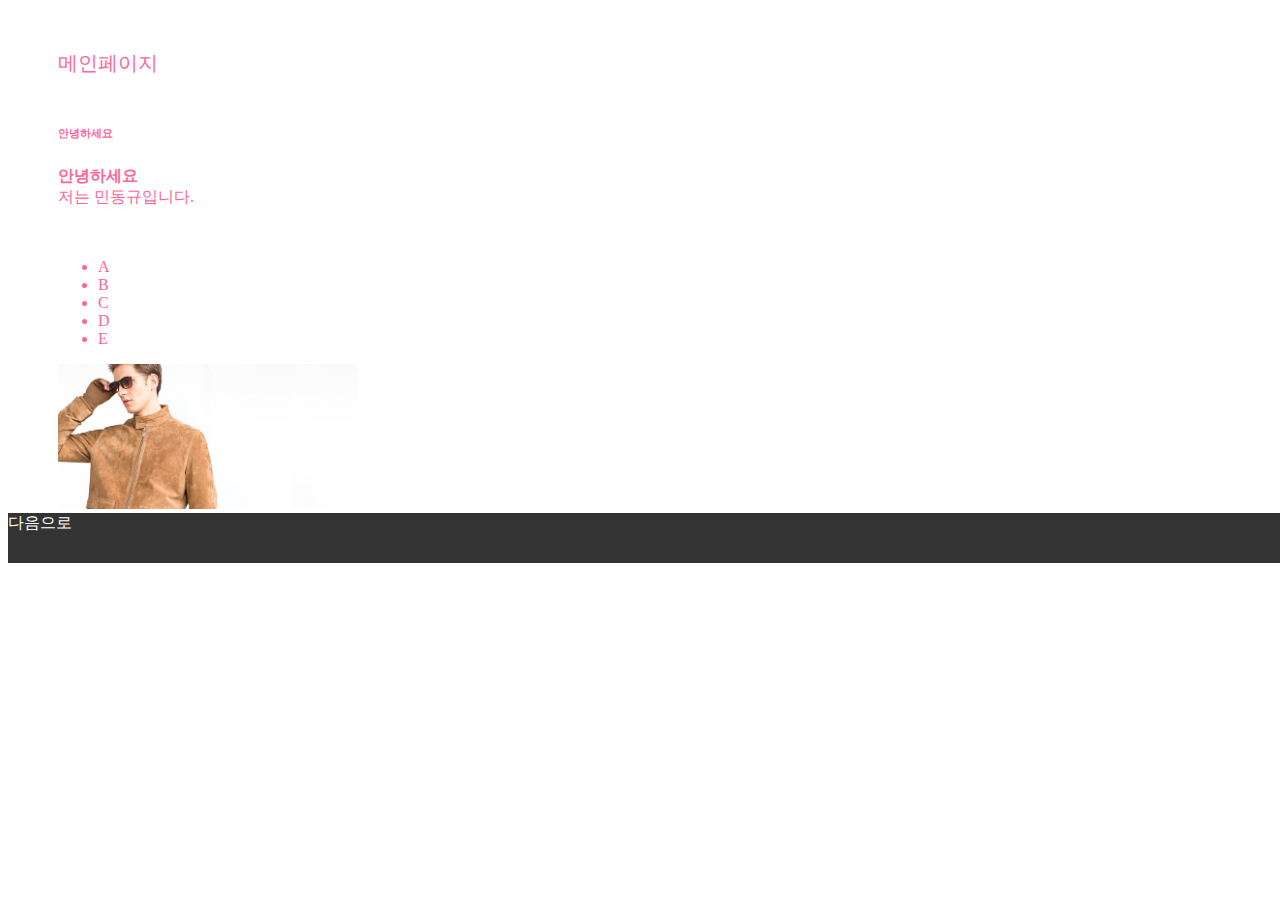
==== index.html @ eaa13fff "첫 수업" ====
<!DOCTYPE html>
<html lang="en">
<head>
	<meta charset="UTF-8">
	<title>oaz-chap1</title>
	<link rel="stylesheet" href="style.css">
</head>
<body>
	<header>
		<p>메인페이지</p>
	</header>

	<div class="contents">
		<div>
			<h6>안녕하세요</h6>
			<p><strong>안녕하세요</strong></br> 저는 민동규입니다.</p>
		</div>
		
		<div>
			<ul>
				<li>A</li>
				<li>B</li>
				<li>C</li>
				<li>D</li>
				<li>E</li>
			</ul>
		</div>
		
		<img src="collection.jpg" alt="" width="300px">
	</div>

	<footer>
			<a href="next.html">
				다음으로
			</a>
	</footer>
</body>
</html>
---- style.css ----
*{
	color: #f69;
}

html, body{
	width: 100%;
	/*background-color: #ddd;*/
}

header {
	font-size: 20px;
	margin: 50px;
}

div{
	margin-top: 50px;
}

a{
	text-decoration : none;
}

footer a{
		color: white;

}

footer{
	background-color: #333;
	height: 50px;
}

.contents{
	margin-left: 50px;
}
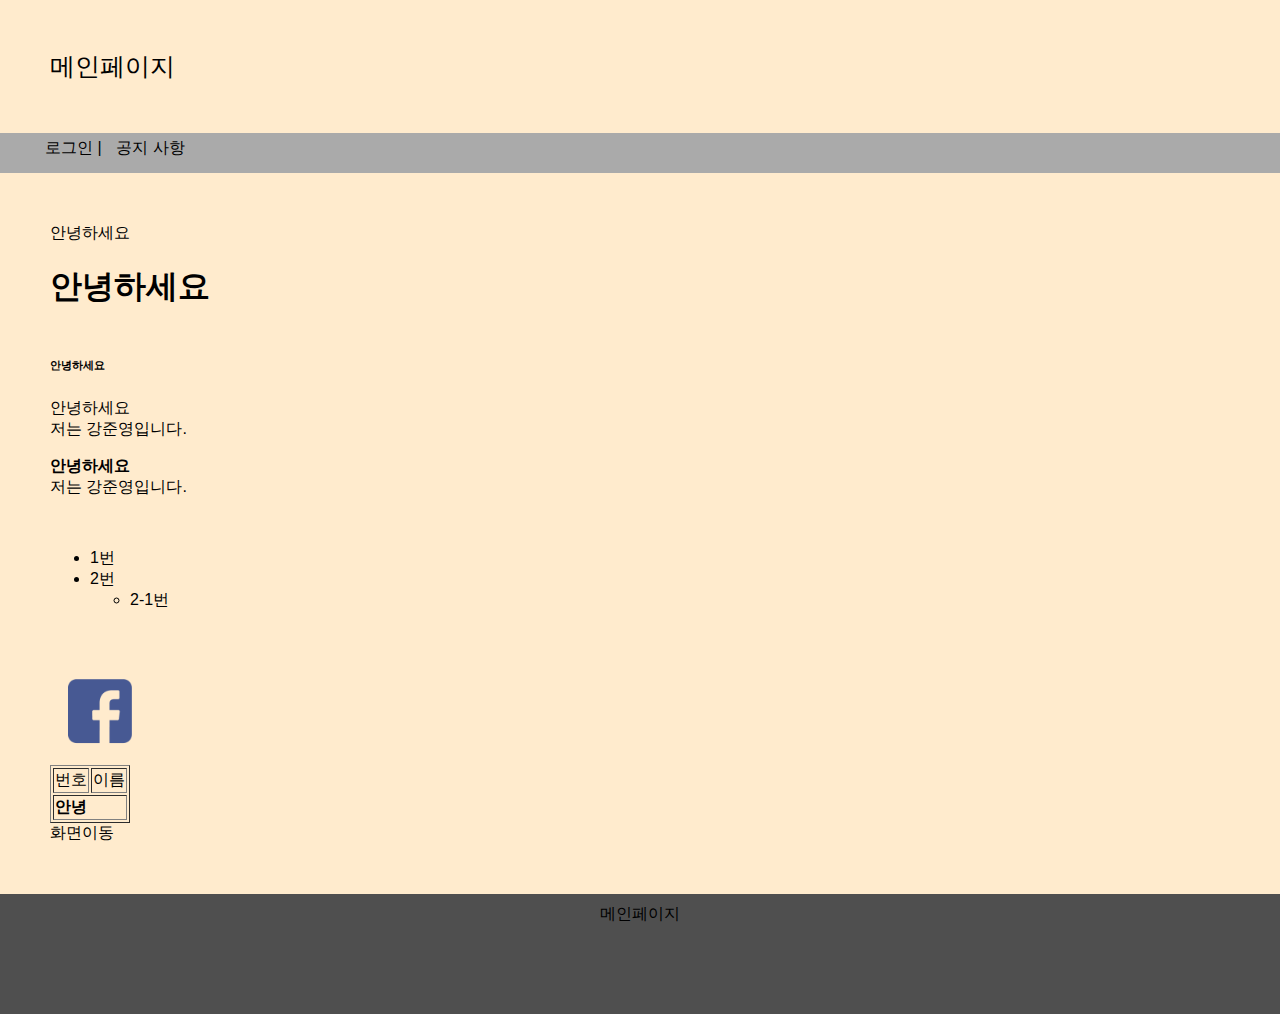
==== commit ec664fe6: "day2" ====
--- a/index.html
+++ b/index.html
@@ -1,38 +1,55 @@
-<!DOCTYPE html>
-<html lang="en">
-<head>
-	<meta charset="UTF-8">
-	<title>oaz-chap1</title>
-	<link rel="stylesheet" href="style.css">
-</head>
-<body>
-	<header>
-		<p>메인페이지</p>
-	</header>
-
-	<div class="contents">
-		<div>
-			<h6>안녕하세요</h6>
-			<p><strong>안녕하세요</strong></br> 저는 민동규입니다.</p>
-		</div>
-		
-		<div>
-			<ul>
-				<li>A</li>
-				<li>B</li>
-				<li>C</li>
-				<li>D</li>
-				<li>E</li>
-			</ul>
-		</div>
-		
-		<img src="collection.jpg" alt="" width="300px">
-	</div>
-
-	<footer>
-			<a href="next.html">
-				다음으로
-			</a>
-	</footer>
-</body>
+<!DOCTYPE HTML>
+<html>
+    <head>
+        <title>OneAndZero</title>
+        <link href="./style.css" rel="stylesheet" type="text/css">
+    </head>
+    <body>
+        <header>메인페이지</header>
+        <nav id="main_menu"> 
+            <ul>
+                <li> <a href="./next.html">로그인 | </a></li>
+                <li> <a>공지 사항</a></li>
+            </ul> 
+        </nav>
+        <div class="content">
+            <div>
+                <p>안녕하세요</p>
+                <h1>안녕하세요</h1>
+            </div>
+            <div>
+                <h6>안녕하세요</h6>
+                <p>안녕하세요<br>저는 강준영입니다.</p>
+                <p><strong>안녕하세요</strong><br>저는 강준영입니다.</p>
+            </div>
+            <div>
+                <ul>
+                    <li>
+                        1번
+                    </li>
+                    <li>
+                        2번
+                    </li>
+                    <ul>
+                        <li>
+                            2-1번
+                        </li>
+                    </ul>
+                </ul>
+            </div>
+            <img src="./image.png" alt="이미지" width="100" height="100">
+            <br>
+            <table border="1">
+                <tr>
+                    <td>번호</td>
+                    <td>이름</td>
+                </tr>
+                <tr>
+                    <th colspan="2" scope="col">안녕</th>
+                </tr>
+            </table>
+            <a href="./next.html" title="" target="_blank">화면이동</a>
+        </div>
+        <footer>메인페이지</footer>
+    </body>
 </html>--- a/style.css
+++ b/style.css
@@ -1,35 +1,51 @@
-*{
-	color: #f69;
+html, body {
+    width: 100%;
+    background-color: blanchedalmond;
+    margin:0px; padding:0;
 }
 
-html, body{
-	width: 100%;
-	/*background-color: #ddd;*/
+* {
+    font-family: -apple-system, BlinkMacSystemFont, 'Segoe UI', Roboto, Oxygen, Ubuntu, Cantarell, 'Open Sans', 'Helvetica Neue', sans-serif;
+    color: #000;
+    text-align: left;
 }
 
 header {
-	font-size: 20px;
-	margin: 50px;
+    font-size: 25px;
+    margin: 50px;
 }
 
-div{
-	margin-top: 50px;
+div {
+    margin-top: 50px;
+    margin-bottom: 50px;
 }
 
-a{
-	text-decoration : none;
+a {
+    text-decoration: none;
 }
 
-footer a{
-		color: white;
-
+.content {
+    margin-left:50px;
 }
 
-footer{
-	background-color: #333;
-	height: 50px;
+footer {
+    background-color: #4f4f4f;
+    height: 100px;
+    text-align: center;
+    padding: 10px;
 }
 
-.contents{
-	margin-left: 50px;
+#main_menu { 
+    background:#aaa;
+    height: 40px;
+}
+
+input, select, textarea {
+    margin-bottom: 10px;
+}
+
+#main_menu li { 
+    padding:5px; 
+    display:inline-block; 
+    list-style:none; 
 }